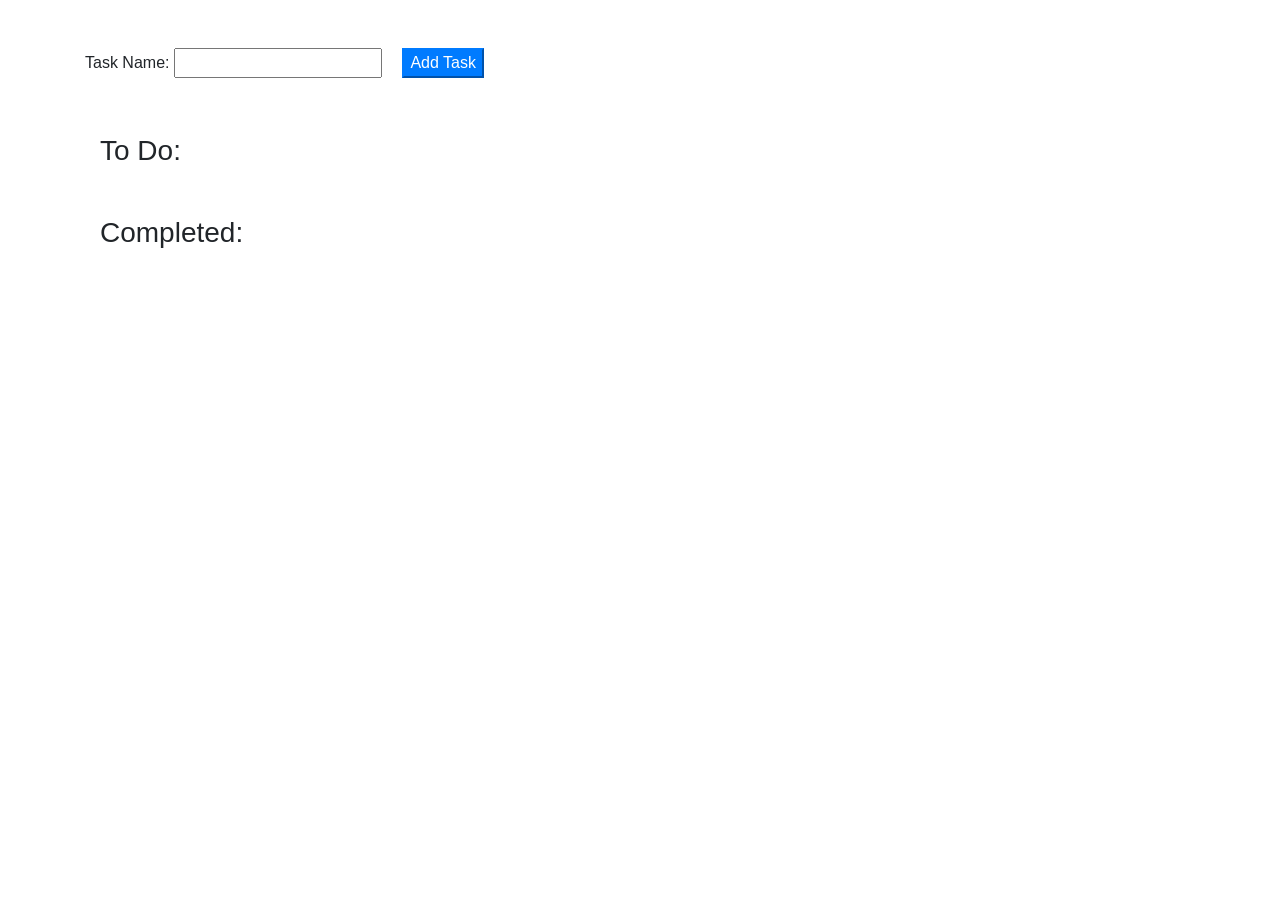
==== New tasks/JS Task/js_task1.html @ 031a9c3a "responsible-Final" ====
<!DOCTYPE html>
<html>
<head>
    <meta charset="UTF-8">
    <meta name="viewport" content="width=device-width, initial-scale=1.0">
	<title>jscript</title>
	<link rel="stylesheet" href="css/bootstrap.min.css">
</head>
<body>
	<div class="container mt-5">
		<div id="add_task_form">
			<label for="task">
				Task Name: <input type="text" name="task" id="task_name">
			</label>
            <input class="ml-3 btn-primary" type="button" name="add_product" value="Add Task" onclick="myfunction()">
		</div>
		<div class="container mt-5">
			<h3>To Do:</h3>
			<div id="to-do-list">
			</div>
		</div>
		<div class="container mt-5">
			<h3>Completed:</h3>
			<div id="completed-task-list">
			</div>
		</div>
	</div>
	<script src="https://ajax.googleapis.com/ajax/libs/jquery/3.5.1/jquery.min.js"></script>
	<script src="js/bootstrap.min.js"></script>
	<script src="js_task1.js"></script>
</body>
</html>
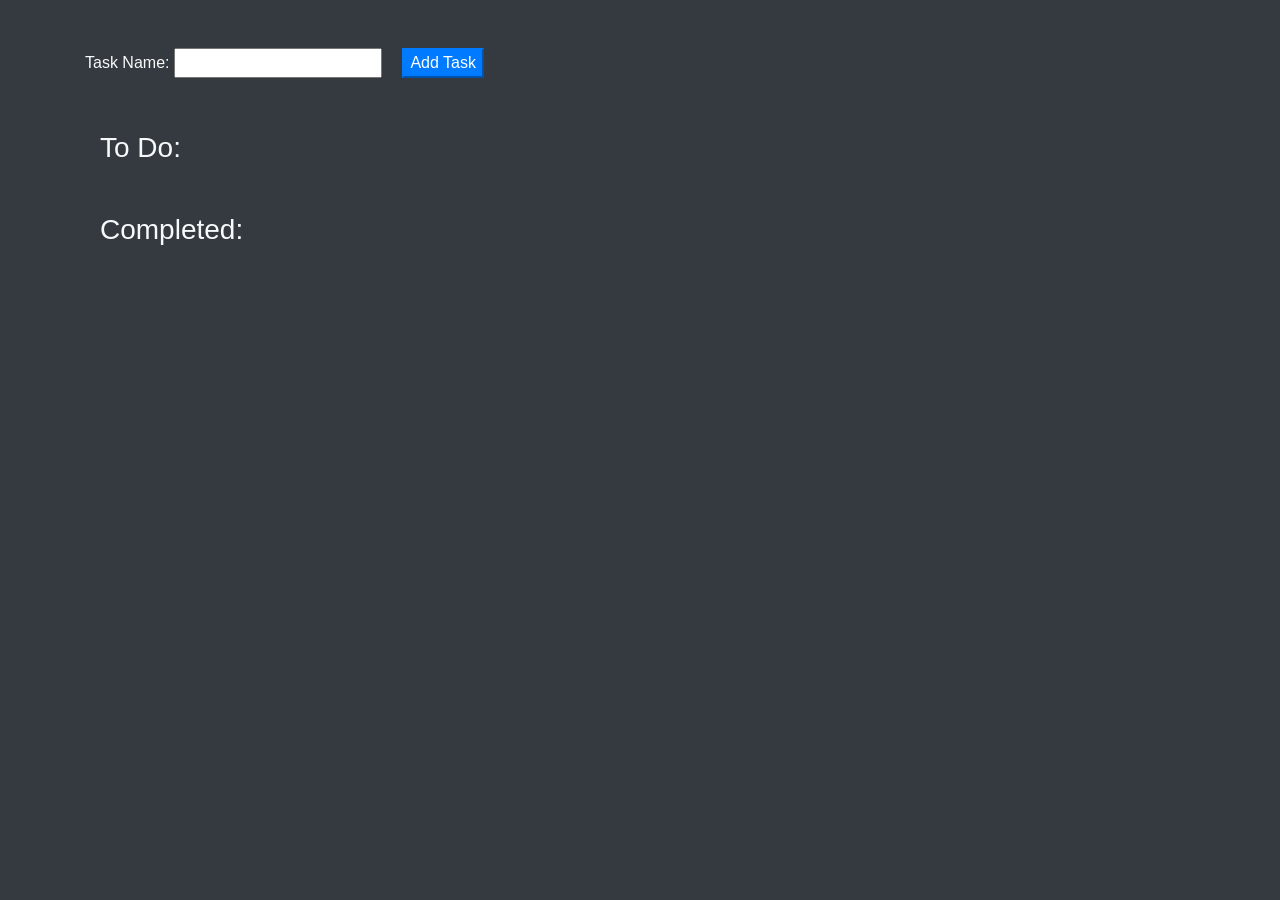
==== commit ede01384: "calcfolder" ====
--- a/New tasks/JS Task/js_task1.html
+++ b/New tasks/JS Task/js_task1.html
@@ -1,25 +1,26 @@
 <!DOCTYPE html>
-<html>
+<html lang="en">
 <head>
     <meta charset="UTF-8">
     <meta name="viewport" content="width=device-width, initial-scale=1.0">
 	<title>jscript</title>
 	<link rel="stylesheet" href="css/bootstrap.min.css">
 </head>
-<body>
+<body class="bg-dark">
 	<div class="container mt-5">
-		<div id="add_task_form">
-			<label for="task">
-				Task Name: <input type="text" name="task" id="task_name">
+		<div id="add_task_form" class="text-light">
+			<label>
+				Task Name: 
 			</label>
+			<input type="text" name="task" id="task_name">
             <input class="ml-3 btn-primary" type="button" name="add_product" value="Add Task" onclick="myfunction()">
 		</div>
-		<div class="container mt-5">
+		<div class="container mt-5 text-light">
 			<h3>To Do:</h3>
 			<div id="to-do-list">
 			</div>
 		</div>
-		<div class="container mt-5">
+		<div class="container mt-5 text-light">
 			<h3>Completed:</h3>
 			<div id="completed-task-list">
 			</div>
